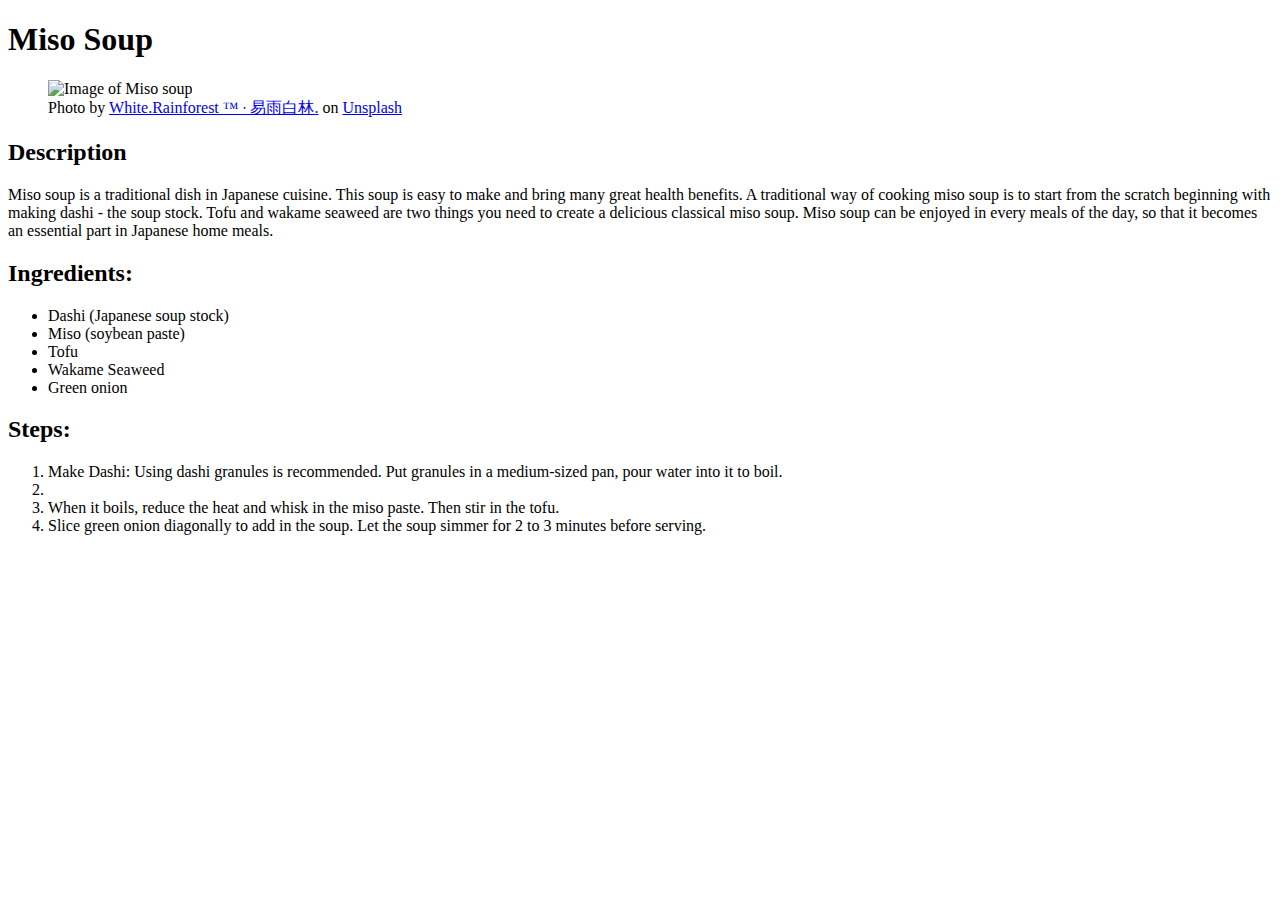
==== recipes/miso-soup.html @ f0b84cff "feat: introduce recipe page of miso soup" ====
<!DOCTYPE html>

<html lang="en">
    <head>
        <meta charset="utf-8">
        <title>Miso Soup</title>
    </head>

    <body>
        <h1>Miso Soup</h1>

        <figure>
            <img src="./images/white-rainforest-P5xoMZsi5bs-unsplash.jpg" alt="Image of Miso soup" width="600" height="400">
            <figcaption>Photo by <a
                href="https://unsplash.com/es/@whiterainforest?utm_source=unsplash&utm_medium=referral&utm_content=creditCopyText">White.Rainforest
                ™︎ ∙ 易雨白林.</a> on <a
                href="https://unsplash.com/s/photos/miso?utm_source=unsplash&utm_medium=referral&utm_content=creditCopyText">Unsplash</a></figcaption>
        </figure>
        
        <h2>Description</h2>
        <p>
            Miso soup is a traditional dish in Japanese cuisine. This soup is easy to make and bring many great health benefits. A traditional way of cooking miso soup is to start from the scratch beginning with making dashi - the soup stock. Tofu and wakame seaweed are two things you need to create a delicious classical miso soup. Miso soup can be enjoyed in every meals of the day, so that it becomes an essential part in Japanese home meals.
        </p>

        <h2>Ingredients:</h2>
        <ul>
            <li>Dashi (Japanese soup stock)</li>
            <li>Miso (soybean paste)</li>
            <li>Tofu</li>
            <li>Wakame Seaweed</li>
            <li>Green onion</li>
        </ul>

        <h2>Steps:</h2>
        <ol>
            <li>
                Make Dashi: Using dashi granules is recommended. Put granules in a medium-sized pan, pour water into it to boil.
            <li>
            <li>
                When it boils, reduce the heat and whisk in the miso paste. Then stir in the tofu.
            </li>
            <li>
                Slice green onion diagonally to add in the soup. Let the soup simmer for 2 to 3 minutes before serving.
            </li>
        </ol>
    </body>
</html>
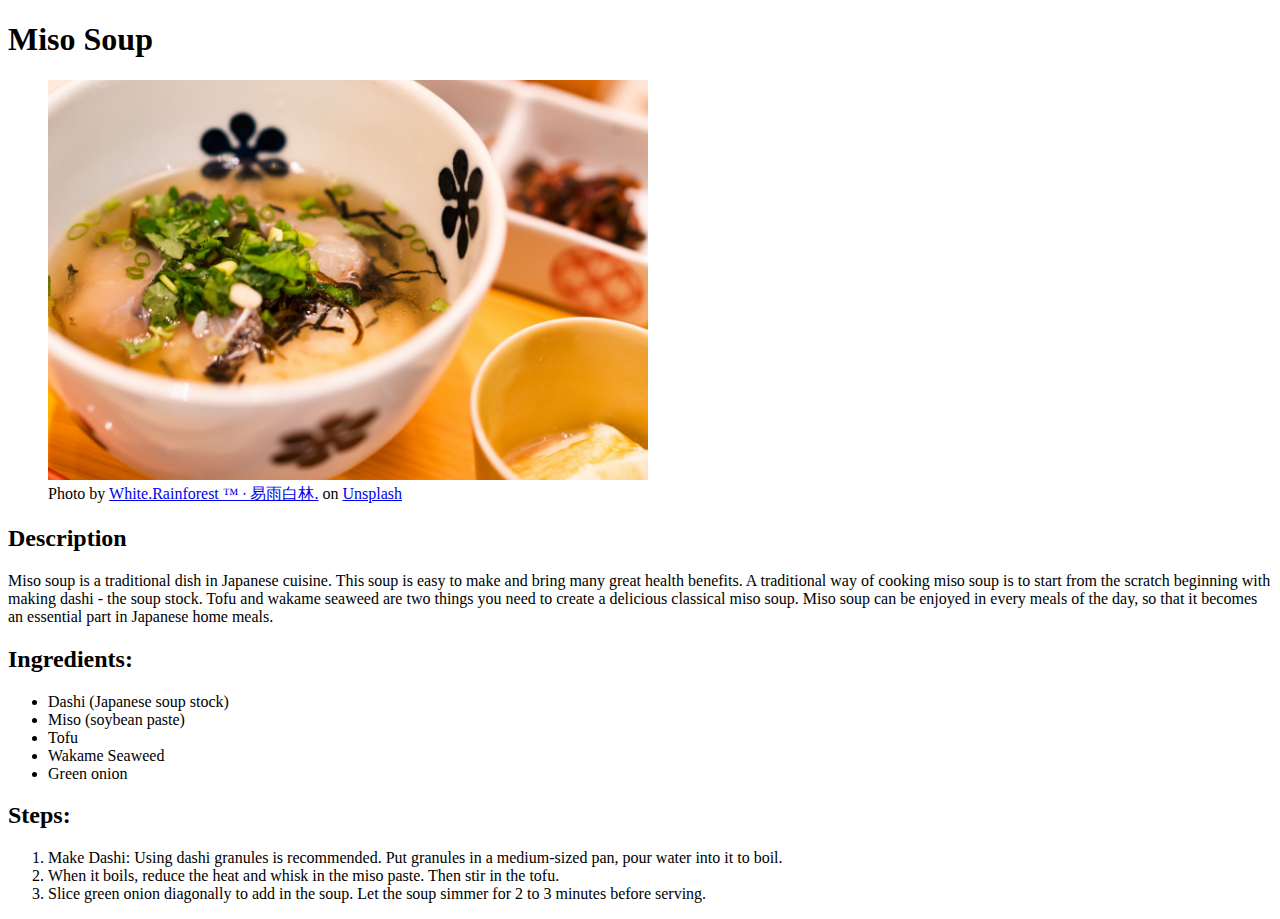
==== commit 7cb6c916: "fix: fix syntactic typo" ====
--- a/recipes/miso-soup.html
+++ b/recipes/miso-soup.html
@@ -35,7 +35,7 @@
         <ol>
             <li>
                 Make Dashi: Using dashi granules is recommended. Put granules in a medium-sized pan, pour water into it to boil.
-            <li>
+            </li>
             <li>
                 When it boils, reduce the heat and whisk in the miso paste. Then stir in the tofu.
             </li>
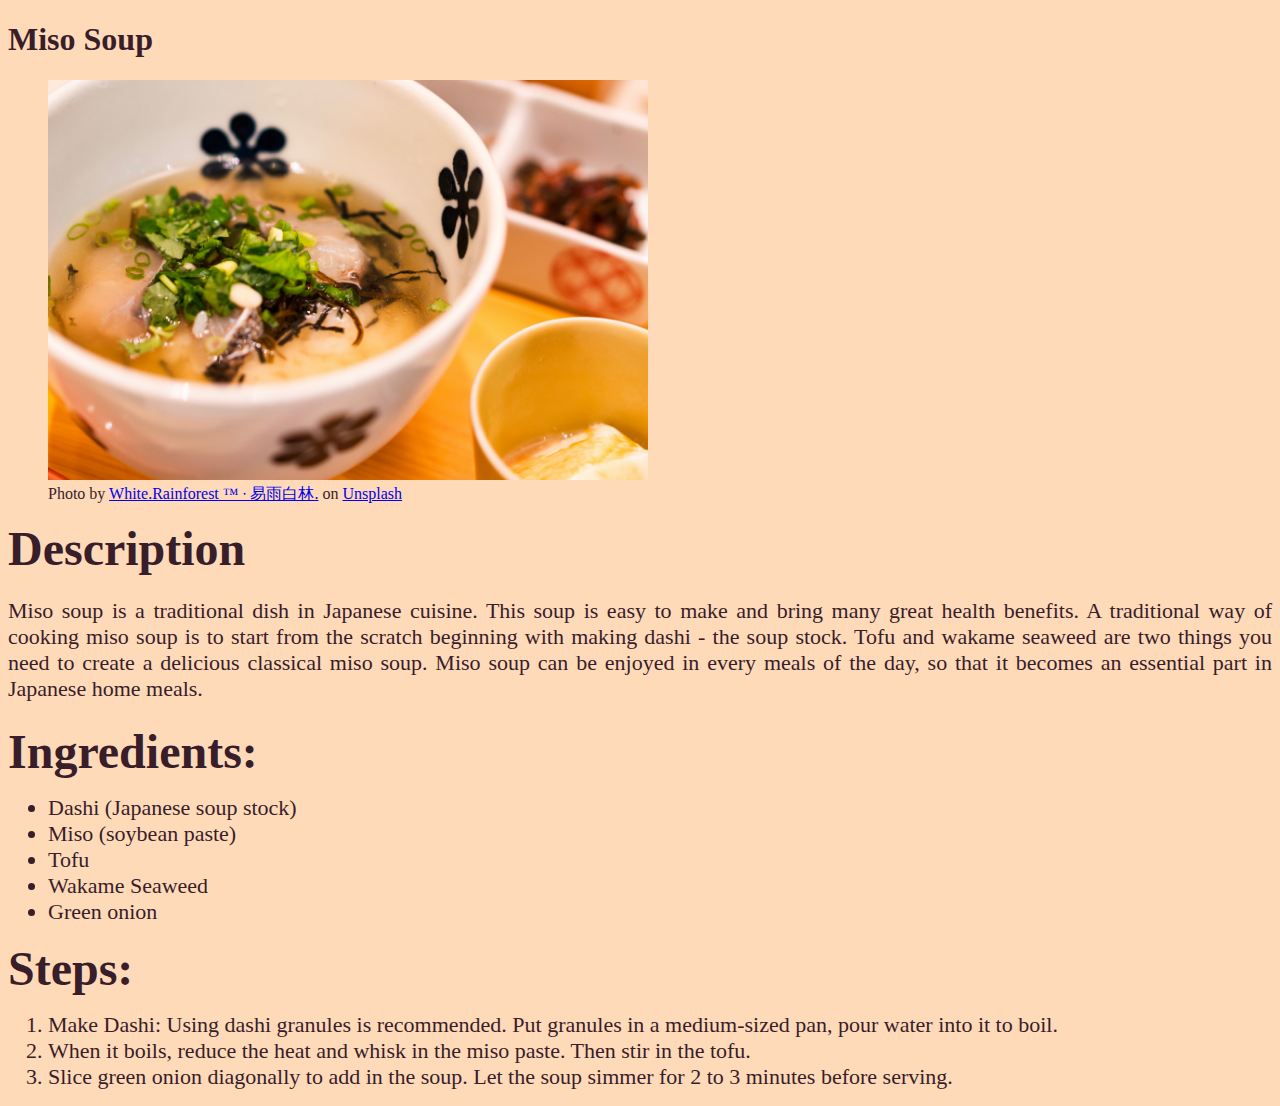
==== commit 63f6fcd1: "feat: add styles to page" ====
--- a/recipes/miso-soup.html
+++ b/recipes/miso-soup.html
@@ -4,6 +4,7 @@
     <head>
         <meta charset="utf-8">
         <title>Miso Soup</title>
+        <link rel="stylesheet" href="styles.css">
     </head>
 
     <body>
--- a/recipes/styles.css
+++ b/recipes/styles.css
@@ -0,0 +1,17 @@
+body {
+    font-family:'Times New Roman', Times, serif;
+    background-color: peachpuff;
+    color: #381D2A;
+    
+}
+
+h2 {
+    margin: auto;
+    font-size: 48px;
+}
+
+p, li {
+    font-size: 22px;
+    text-align: justify;
+}
+
